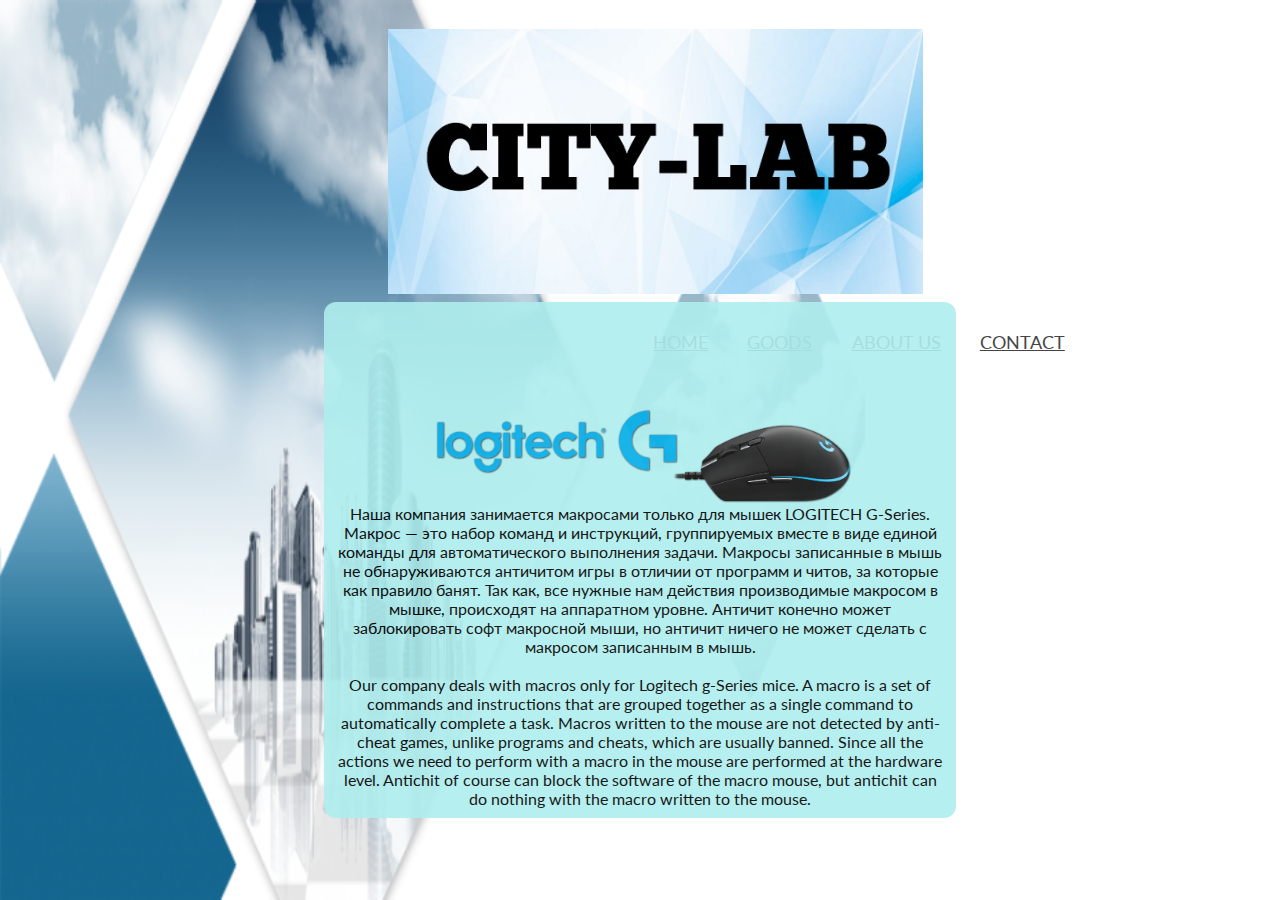
==== index.html @ fce38a97 "Add files via upload" ====
﻿<html><center>
<head>
<meta charset="utf-8">
<link href='http://fonts.googleapis.com/css?family=Lato:100,300,400,700,900'
rel='stylesheet' type='text/css'>
<link href="style.css" rel="stylesheet" type="text/css" media="all" />
<title>CITY-LAB</title>
</head>
<body>
<header>
  <div class="wrap">
 <div class="header">
 <div class="logo">
  <a href=""><img src="logo.jpg" height="30%" alt=""/></a>
 </div>
          <div class="nav">
  <ul>
   <li><a href="index.html">HOME</a></li>
<li><a href="sell.html">GOODS</a></li>
   
   <li><a href="me.html">ABOUT US</a></li>
 <li><a href="https://vk.com/mats03">CONTACT</a></li>
   
  </ul>
 </div>
 <div class="clear"></div>
 </div>
 </div>
</header>
<div class="ramka">
<img src="logitech.webp" width="70%"><br>
Наша компания занимается макросами только для мышек LOGITECH G-Series.<br>
Макрос — это набор команд и инструкций, группируемых вместе в виде единой команды для автоматического выполнения задачи.
Макросы записанные в мышь не обнаруживаются античитом игры в отличии от программ и читов, за которые как правило банят. Так как, все нужные нам действия производимые макросом в мышке, происходят на аппаратном уровне.
Античит конечно может заблокировать софт макросной мыши, но античит ничего не может сделать с макросом записанным в мышь.<br>
<br>
Our company deals with macros only for Logitech g-Series mice.
A macro is a set of commands and instructions that are grouped together as a single command to automatically complete a task. Macros written to the mouse are not detected by anti-cheat games, unlike programs and cheats, which are usually banned. Since all the actions we need to perform with a macro in the mouse are performed at the hardware level. Antichit of course can block the software of the macro mouse, but antichit can do nothing with the macro written to the mouse.





</div>



</body>
</center>
</html>
---- style.css ----
﻿html{
text-align:center;
}
body {
  font-family: 'Lato', Verdana;
  font-size: 100%;
  background: #fff;
}
.wrap
{
  margin: 0 auto;
  width: 70%;  /* отступы относительно окна браузера */
}
.header{
  padding: 1.3em 0em; /* поля вокруг текста */
}
.logo{
  float: left; /* обтекание логотипа */
margin-left:190px;
}
.logo a {
  display: block; /* переопределение в блочный  */
}
.nav {
  float: right;   /* обтекание логотипа */
  margin-top: 0.82em;
}
.nav > ul > li {
  display:inline-block;  /* переопределение в строчно-блочный  */
}
.nav > ul > li.active a{
  background: #d0a5a5;
  color: white;
}
.nav > ul > li > a {
  display: block;
  font-family: 'Lato', sans-serif;
  font-size: 1.1em;
  text-transform: uppercase;
  padding: 0.5em 1em;
  color: #444;
  -webkit-transition: 0.9s; /* плавный переход  */
  -moz-transition: 0.9s;
  -o-transition: 0.9s;
  transition: 0.9s;
}
.nav > ul > li > a:hover {
  color: #1E90FF;
  background: #ADD8E6;
}
body{
background:  url('fon.png') no-repeat;
background-size: 100% 100%;
}
.ramka{
background: #AFEEEE; /* Цвет фона */
    color: black; /* Цвет текста */
    padding: 10px; /* Поля вокруг текста */
    border-radius: 12px; /* Уголки */
    width:50%;
margin-top: 20%;
height:100% auto;
opacity: 0.9;
}
.sell{
margin:10%;

scroll="no";
}
* {box-sizing: border-box;}
.product-item {
  width: 300px;
  text-align: center;
  margin: 0 auto;
  border-bottom: 2px solid #F5F5F5;
  background: white;
  font-family: "Open Sans";
  transition: .3s ease-in;
}
.product-item:hover {border-bottom: 2px solid #fc5a5a;}
.product-item img {
  display: block;
  width: 100%;
}
.product-list {
  background: #fafafa;
  padding: 15px 0;
}
.product-list h3 {
  font-size: 18px;
  font-weight: 400;
  color: #444444;
  margin: 0 0 10px 0;
}
.price {
  font-size: 16px;
  color: #fc5a5a;
  display: block;
  margin-bottom: 12px;
}
.button {
  text-decoration: none;
  display: inline-block;
  padding: 0 12px;
  background: #cccccc;
  color: white;
  text-transform: uppercase;
  font-size: 12px;
  line-height: 28px;
  transition: .3s ease-in;
}
.product-item:hover .button {background: #fc5a5a;}
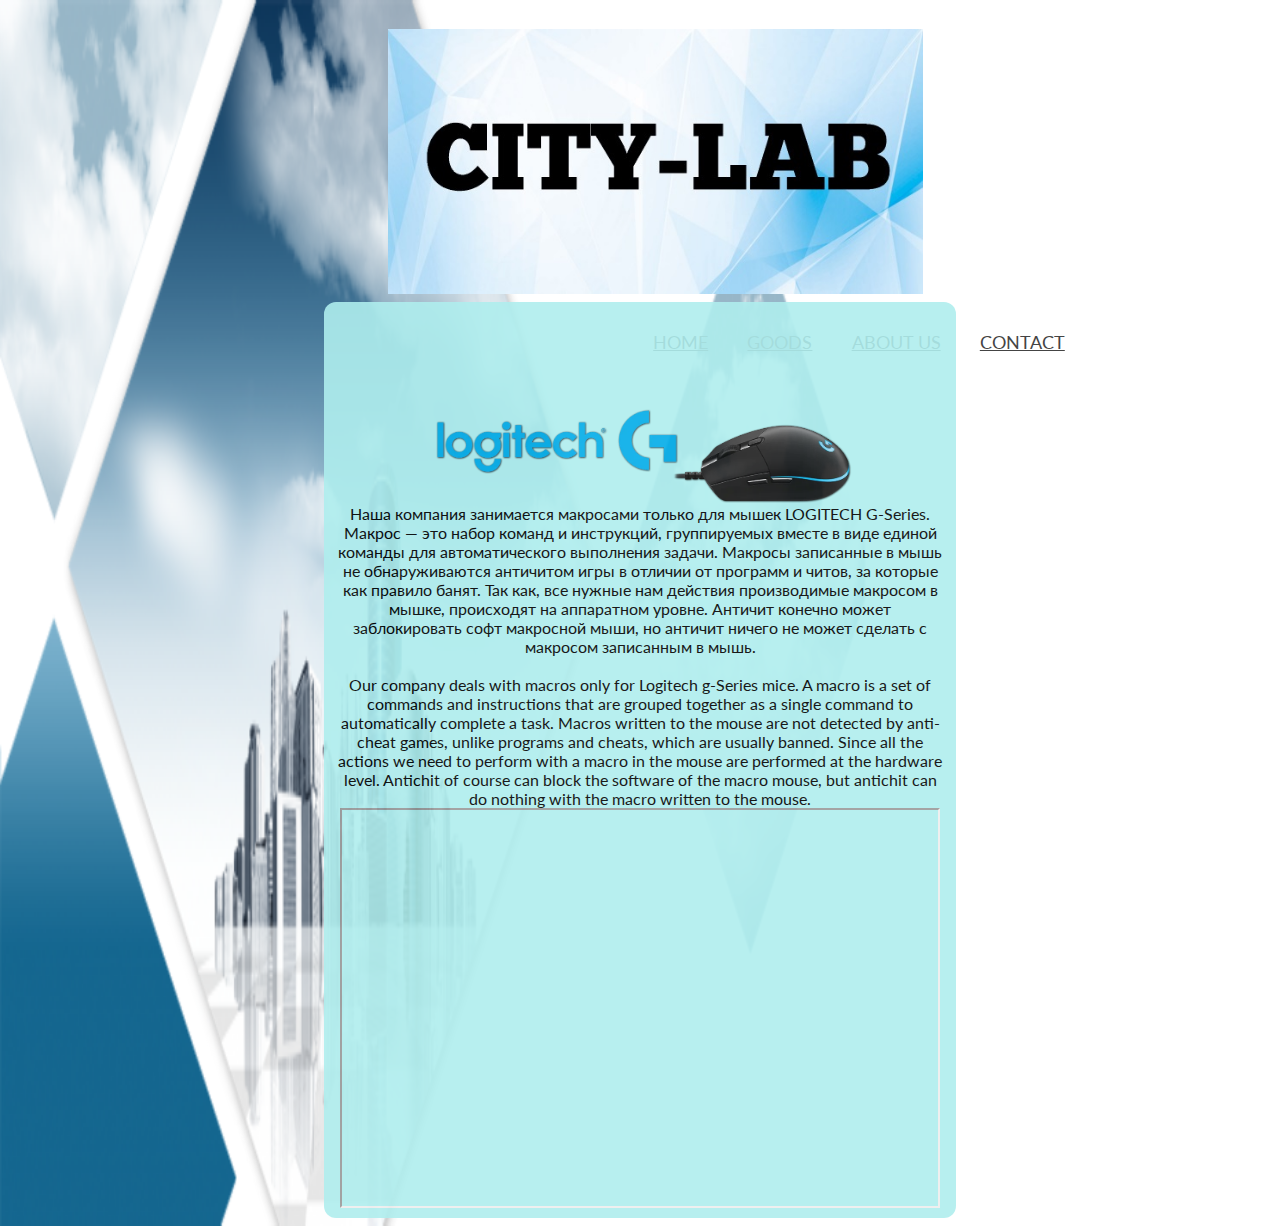
==== commit a4d62800: "Update index.html" ====
--- a/index.html
+++ b/index.html
@@ -36,7 +36,7 @@
 <br>
 Our company deals with macros only for Logitech g-Series mice.
 A macro is a set of commands and instructions that are grouped together as a single command to automatically complete a task. Macros written to the mouse are not detected by anti-cheat games, unlike programs and cheats, which are usually banned. Since all the actions we need to perform with a macro in the mouse are performed at the hardware level. Antichit of course can block the software of the macro mouse, but antichit can do nothing with the macro written to the mouse.
-
+<iframe src="https://www.youtube.com/watch?v=6VpBGa7teN0&t=8s" width="600" height="400" align="center">
 
 
 
@@ -47,4 +47,4 @@
 
 </body>
 </center>
-</html>+</html>
--- a/style.css
+++ b/style.css
@@ -2,6 +2,7 @@
 text-align:center;
 }
 body {
+  text-align:center;
   font-family: 'Lato', Verdana;
   font-size: 100%;
   background: #fff;
@@ -109,4 +110,4 @@
   line-height: 28px;
   transition: .3s ease-in;
 }
-.product-item:hover .button {background: #fc5a5a;}+.product-item:hover .button {background: #fc5a5a;}
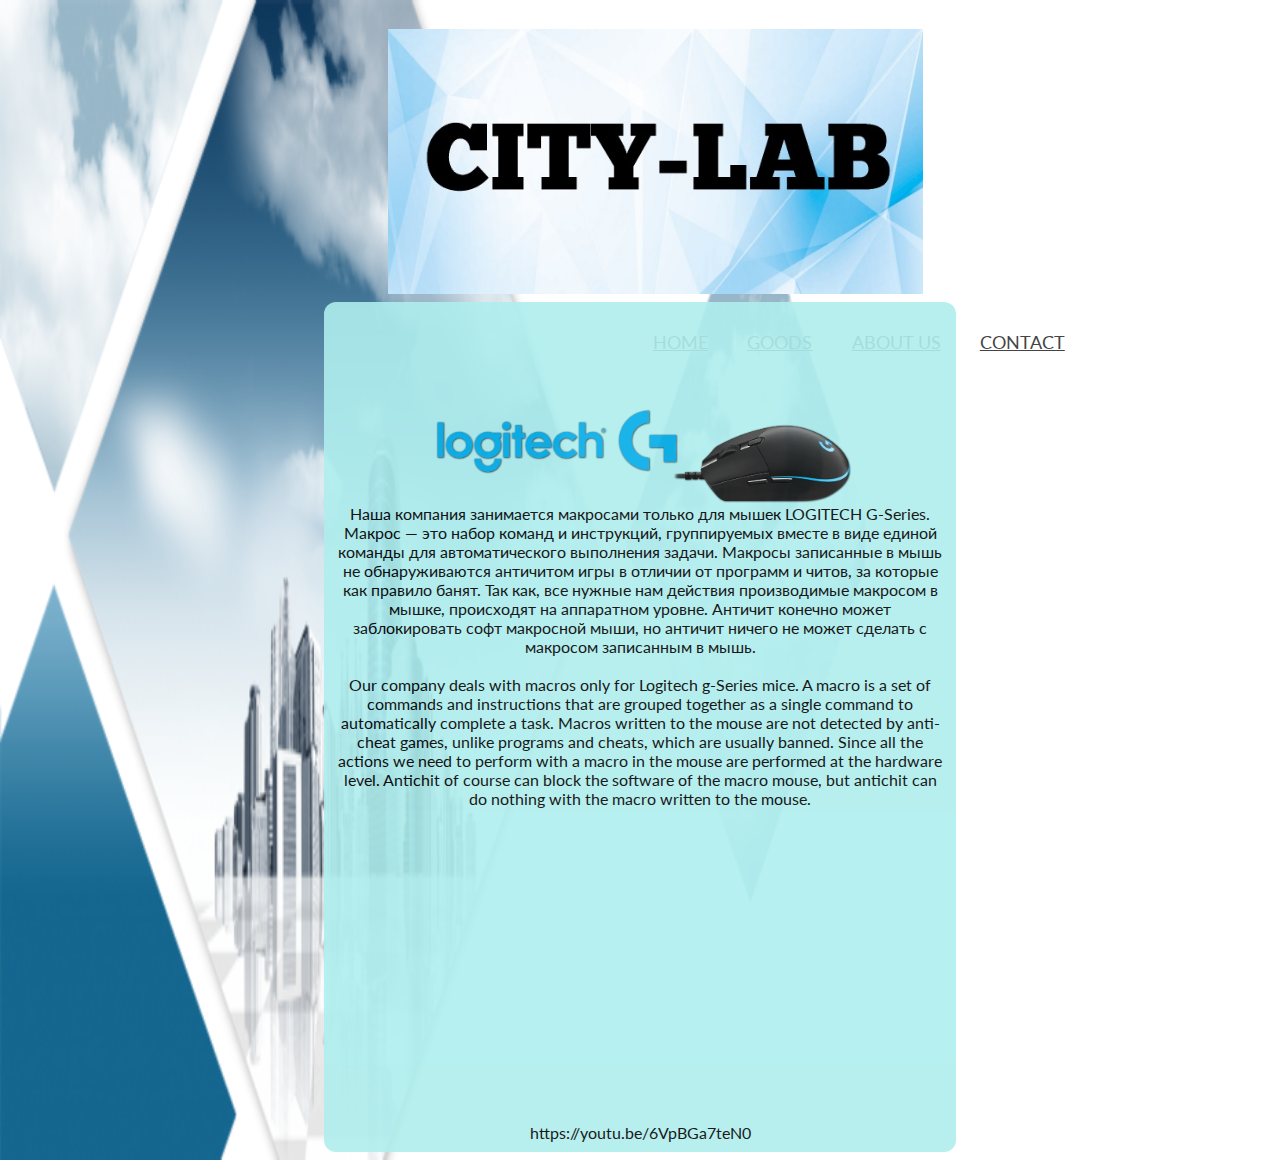
==== commit 4596b42c: "Update index.html" ====
--- a/index.html
+++ b/index.html
@@ -36,7 +36,8 @@
 <br>
 Our company deals with macros only for Logitech g-Series mice.
 A macro is a set of commands and instructions that are grouped together as a single command to automatically complete a task. Macros written to the mouse are not detected by anti-cheat games, unlike programs and cheats, which are usually banned. Since all the actions we need to perform with a macro in the mouse are performed at the hardware level. Antichit of course can block the software of the macro mouse, but antichit can do nothing with the macro written to the mouse.
-<iframe src="https://www.youtube.com/watch?v=6VpBGa7teN0&t=8s" width="600" height="400" align="center">
+<iframe width="560" height="315" src="https://youtu.be/6VpBGa7teN0" frameborder="0" allowfullscreen></iframe>https://youtu.be/6VpBGa7teN0
+
 
 
 
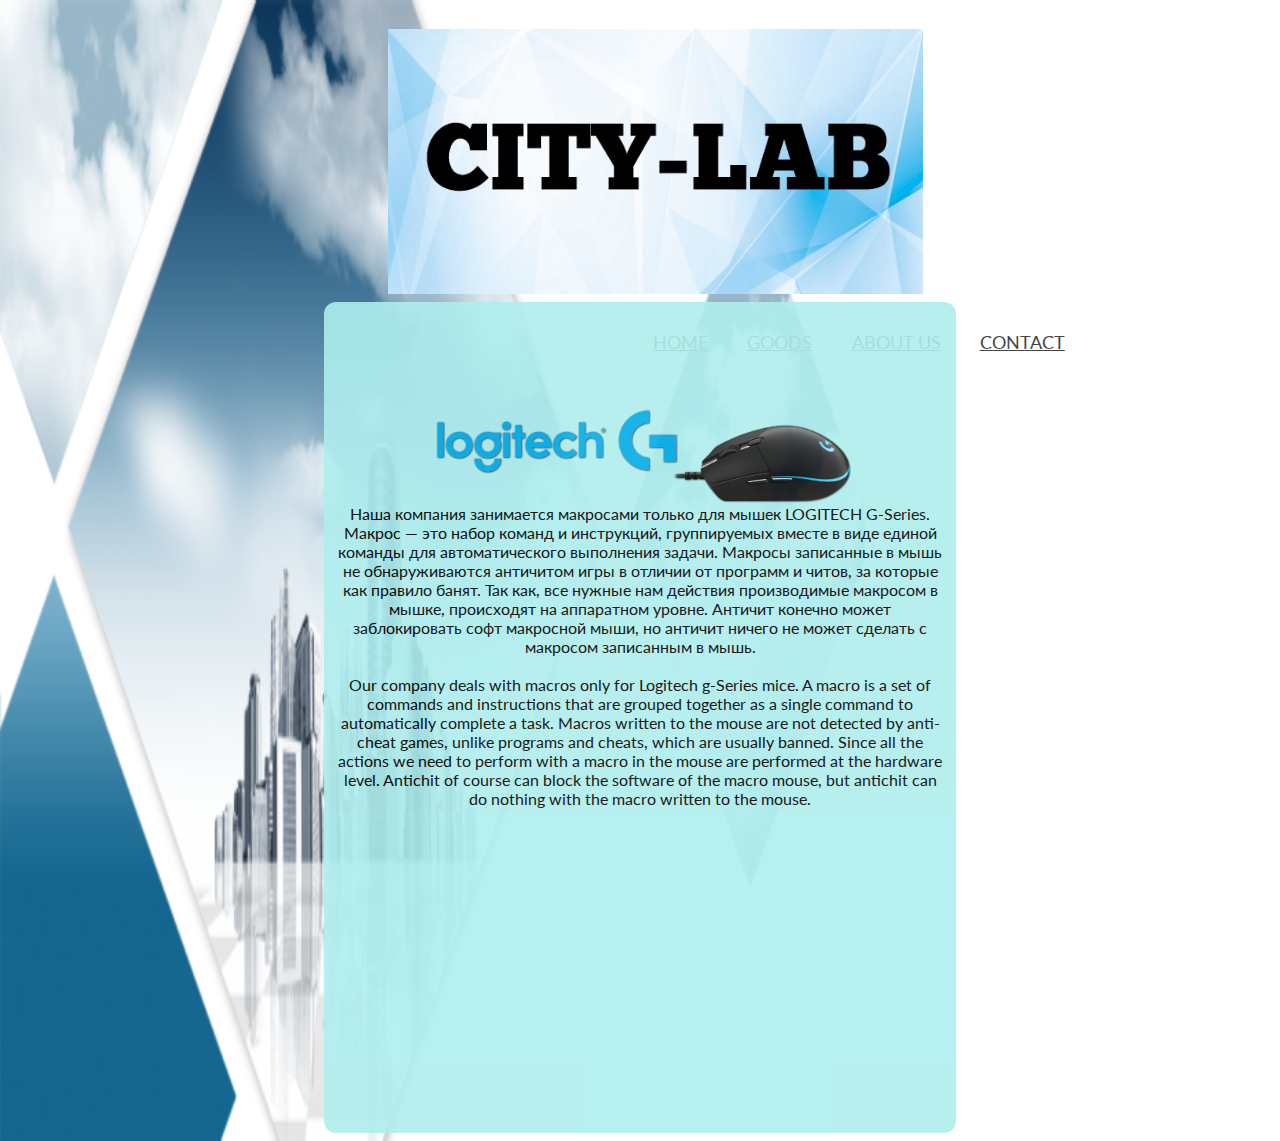
==== commit efea275c: "Update index.html" ====
--- a/index.html
+++ b/index.html
@@ -36,7 +36,7 @@
 <br>
 Our company deals with macros only for Logitech g-Series mice.
 A macro is a set of commands and instructions that are grouped together as a single command to automatically complete a task. Macros written to the mouse are not detected by anti-cheat games, unlike programs and cheats, which are usually banned. Since all the actions we need to perform with a macro in the mouse are performed at the hardware level. Antichit of course can block the software of the macro mouse, but antichit can do nothing with the macro written to the mouse.
-<iframe width="560" height="315" src="https://youtu.be/6VpBGa7teN0" frameborder="0" allowfullscreen></iframe>https://youtu.be/6VpBGa7teN0
+<iframe width="560" height="315" src="https://youtu.be/6VpBGa7teN0" frameborder="0" allowfullscreen></iframe>
 
 
 
